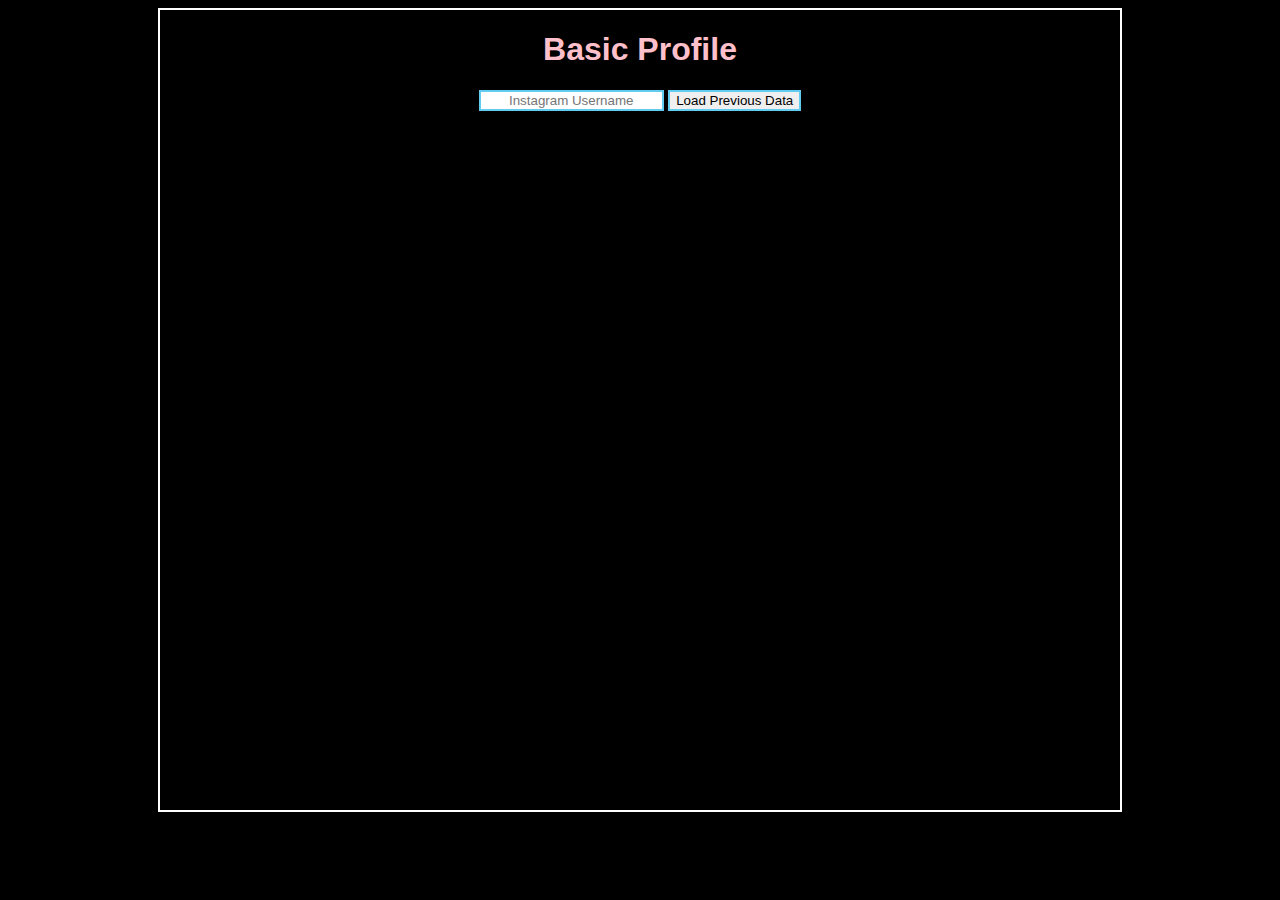
==== basicProfile.html @ 2a70cbf3 "Update basicProfile.html" ====
<!DOCTYPE html>

<head>
    <meta charset="utf-8">
    <link rel="stylesheet" href="style.css">
</head>

<body>
    <div
        style="text-align: center; border: 2px solid white; width: 60em; height: 50em; margin: auto; font-family: 'Lucida Sans', 'Lucida Sans Regular', 'Lucida Grande', 'Lucida Sans Unicode', Geneva, Verdana, sans-serif;">
        <h1 style="color:pink;" class="welcome">Basic Profile</h1>

        <input style="text-align: center; border: 2px solid rgb(97, 204, 240)" onkeypress="keyPressed(event, this)"
            placeholder="Instagram Username">

        <button style="text-align: center; border: 2px solid rgb(97, 204, 240)" onclick="loadData()">Load Previous
            Data</button>
    </div>

    <script>
        // img src, 1st p text, 2nd p text
        function saveData(src, text1, text2) {
            let data = [src, text1, text2];

            window.localStorage.setItem('basicProfileData', JSON.stringify(data));
        }

        function loadData() {
            if (localStorage.length > 1) {
                if (document.getElementsByTagName('main')[0].getElementsByTagName('div')[0].getElementsByTagName('p')[0] != undefined && 
                    document.getElementsByTagName('main')[0].getElementsByTagName('div')[0].getElementsByTagName('p')[0].innerText == "Error, this account does not exist.") {
                    document.getElementsByTagName('main')[0].getElementsByTagName('div')[0].getElementsByTagName('p')[0].remove();
                }

                if (document.getElementsByTagName('main')[0].getElementsByTagName('div')[0].getElementsByTagName('img') == undefined) {
                    let data = JSON.parse(localStorage.getItem('basicProfileData'));

                    let elements = [document.createElement('img'),
                                    document.createElement('p'),
                                    document.createElement('p'),
                                    document.createElement('div')];

                    document.getElementsByTagName('main')[0].getElementsByTagName('div')[0].appendChild(elements[elements.length - 1]);

                    for (let i = 0; i < elements.length - 1; i++) {
                        document.getElementsByTagName('main')[0].getElementsByTagName('div')[1].appendChild(elements[i]);

                        switch (i) {
                            case 0:
                                elements[i].setAttribute("src", data[0]);
                                elements[i].setAttribute("style", "padding: 16px;");
                                break;
                            case 1:
                                elements[i].setAttribute('class', 'welcome');
                                elements[i].innerHTML = "<span style='color: pink;'>" + data[1] + "</span>";
                                break;
                            case 2:
                                elements[i].setAttribute('class', 'welcome');
                                if (data[2] != "This user doesn't have a Biography") {
                                    elements[i].innerHTML = "Biography: " + "<span style='color: pink'>" + data[2].substring(11) + "</span>";
                                } else {
                                    elements[i].innerHTML = "<span style='color: red;'>" + data[2] + "</span>"
                                }
                                break;
                        }
                    }
                } else {
                    let list = [];
                    list.push(document.getElementsByTagName('main')[0].getElementsByTagName('div')[0].getElementsByTagName('img')[0],
                              document.getElementsByTagName('main')[0].getElementsByTagName('div')[0].getElementsByTagName('p')[0],
                              document.getElementsByTagName('main')[0].getElementsByTagName('div')[0].getElementsByTagName('p')[1]);

                    list[0].setAttribute("src", data[0]);
                    list[1].innerText = data[1];
                    list[2].innerText = data[2];
                }
            }
        }


        // Loads Profile
        function loadProfile(elem) {
            $.getJSON('https://www.instagram.com/' + elem.value + '/?__a=1', data => {
                if (document.getElementsByTagName('main')[0].getElementsByTagName('div')[0].getElementsByTagName('p')[0] != undefined && 
                    document.getElementsByTagName('main')[0].getElementsByTagName('div')[0].getElementsByTagName('p')[0].innerText == "Error, this account does not exist.") {
                    document.getElementsByTagName('main')[0].getElementsByTagName('div')[0].getElementsByTagName('p')[0].remove();
                }

                let elements = [document.createElement('img'),
                                document.createElement('p'),
                                document.createElement('p'),
                                document.createElement('div')];

                // img.setAttribute('src', data.graphql.user.profile_pic_url_hd);
                // img.setAttribute('alt', 'Profile Picture');
                // img.setAttribute('style', 'padding: 16px;');

                if (document.getElementsByTagName('main')[0].getElementsByTagName('img').length < 1) {
                    document.getElementsByTagName('main')[0].getElementsByTagName('div')[0].appendChild(elements[elements.length - 1]);

                    for (let i = 0; i < elements.length - 1; i++) {
                        document.getElementsByTagName('main')[0].getElementsByTagName('div')[1].appendChild(elements[i]);

                        switch (i) {
                            case 0:
                                elements[i].setAttribute("src", data.graphql.user.profile_pic_url_hd);
                                elements[i].setAttribute("style", "padding: 16px;");
                                break;
                            case 1:
                                elements[i].setAttribute('class', 'welcome');
                                elements[i].innerHTML = "<span style='color: pink; padding: 16px;'>" + data.graphql.user.full_name + "</span>";
                                break;
                            case 2:
                                elements[i].setAttribute('class', 'welcome');
                                if (data.graphql.user.biography != "") {
                                    elements[i].innerHTML = "Biography: <span style='color: pink'>" + data.graphql.user.biography + "</span>";
                                } else {
                                    elements[i].innerHTML = "<span style='color: red; padding: 16px;'>This user doesn't have a Biography</span>";
                                }
                                break;
                        }
                    }

                    saveData(elements[0].getAttribute('src'), elements[1].innerText, elements[2].innerText);

                } else {
                    let list = []
                    list.push(document.getElementsByTagName('main')[0].getElementsByTagName('div')[0].getElementsByTagName('img')[0],
                        document.getElementsByTagName('main')[0].getElementsByTagName('div')[0].getElementsByTagName('p')[0],
                        document.getElementsByTagName('main')[0].getElementsByTagName('div')[0].getElementsByTagName('p')[1]);

                    list[0].setAttribute('src', data.graphql.user.profile_pic_url_hd);
                    list[1].innerText = data.graphql.user.full_name;

                    if (data.graphql.user.biography != "") {
                        list[2].innerHTML = "Biography:<span style='color: pink; padding: 16px;'>" + data.graphql.user.biography + "</span>";
                    } else {
                        list[2].innerHTML = "<span style='color: red; padding: 16px;'>This user doesn't have a Biography</span>";
                    }

                    saveData(list[0].getAttribute('src'), list[1].innerText, list[2].innerText);
                }

                elem.value = "";
            }).fail(() => {
                if (document.getElementsByTagName('main')[0].getElementsByTagName('div')[0].getElementsByTagName('img')[0] != undefined) {
                    let list = []
                    list.push(document.getElementsByTagName('main')[0].getElementsByTagName('div')[0].getElementsByTagName('img')[0],
                    document.getElementsByTagName('main')[0].getElementsByTagName('div')[0].getElementsByTagName('p')[0],
                    document.getElementsByTagName('main')[0].getElementsByTagName('div')[0].getElementsByTagName('p')[1]);

                    for (let i = 0; i < list.length; i++) {
                        list[i].remove();
                    }
                }

                let p = document.createElement('p');

                p.innerHTML = "<span style='color: red;'>Error, this account does not exist.</span>";

                document.getElementsByTagName('main')[0].getElementsByTagName('div')[0].appendChild(p);

                elem.value = "";
            });

        }

        function keyPressed(event, elem) {
            if (event.keyCode == 13) {
                loadProfile(elem);
            }
        }
    </script>
</body>

</html>
---- style.css ----
.active {
    background-color: #111;
}

ul {
    list-style-type: none;
    margin: 0;
    padding: 0;
    overflow: hidden;
    background-color: #333;
    border-radius: 5px;
  }

li.nonactive {
    color: white;
    float: left;
    display: block;
    padding: 14px 16px;
    cursor: pointer;
    font-family: 'Lucida Sans', 'Lucida Sans Regular', 'Lucida Grande', 'Lucida Sans Unicode', Geneva, Verdana, sans-serif;
    font-size: small;
}

li.active {
    color: white;
    float: left;
    display: block;
    padding: 14px 16px;
    cursor: pointer;
    font-family: 'Lucida Sans', 'Lucida Sans Regular', 'Lucida Grande', 'Lucida Sans Unicode', Geneva, Verdana, sans-serif;
    font-size: small;
}

.nonactive:hover {
    background-color: #222;
}

.trademark:hover {
    background-color: #222;
}

li.trademark {
    color: white;
    float: right;
    display: block;
    padding: 14px 16px;
    cursor: pointer;
    font-family: 'Lucida Sans', 'Lucida Sans Regular', 'Lucida Grande', 'Lucida Sans Unicode', Geneva, Verdana, sans-serif;
    font-size: small;
}

.instapic {
    float: left;
    cursor: pointer;
}

body {
    background-color: black;
}

.welcome {
    overflow-wrap: break-word; color: white; text-align: center;
}
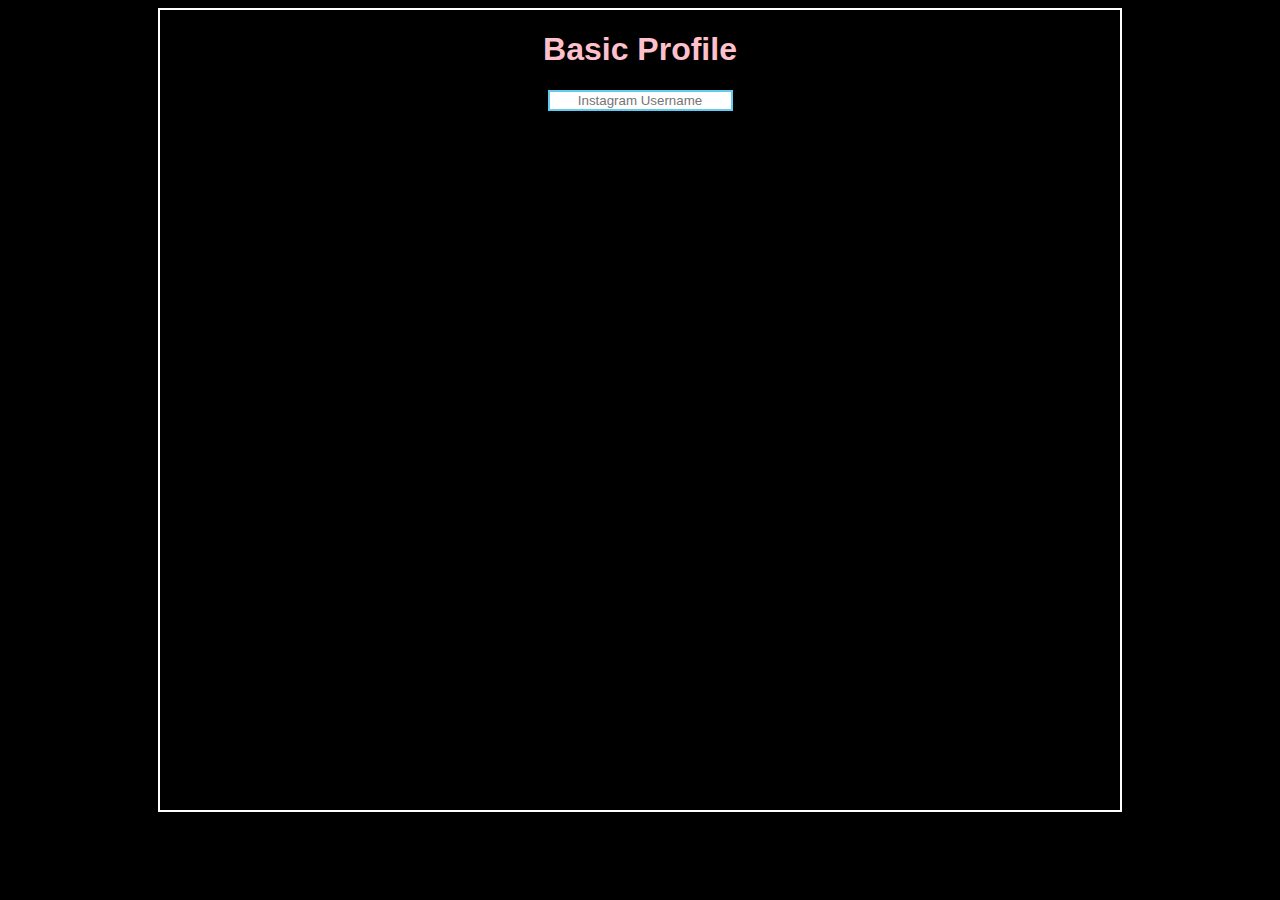
==== commit b183ff26: "Update basicProfile.html" ====
--- a/basicProfile.html
+++ b/basicProfile.html
@@ -12,72 +12,9 @@
 
         <input style="text-align: center; border: 2px solid rgb(97, 204, 240)" onkeypress="keyPressed(event, this)"
             placeholder="Instagram Username">
-
-        <button style="text-align: center; border: 2px solid rgb(97, 204, 240)" onclick="loadData()">Load Previous
-            Data</button>
     </div>
 
     <script>
-        // img src, 1st p text, 2nd p text
-        function saveData(src, text1, text2) {
-            let data = [src, text1, text2];
-
-            window.localStorage.setItem('basicProfileData', JSON.stringify(data));
-        }
-
-        function loadData() {
-            if (localStorage.length > 1) {
-                if (document.getElementsByTagName('main')[0].getElementsByTagName('div')[0].getElementsByTagName('p')[0] != undefined && 
-                    document.getElementsByTagName('main')[0].getElementsByTagName('div')[0].getElementsByTagName('p')[0].innerText == "Error, this account does not exist.") {
-                    document.getElementsByTagName('main')[0].getElementsByTagName('div')[0].getElementsByTagName('p')[0].remove();
-                }
-
-                if (document.getElementsByTagName('main')[0].getElementsByTagName('div')[0].getElementsByTagName('img') == undefined) {
-                    let data = JSON.parse(localStorage.getItem('basicProfileData'));
-
-                    let elements = [document.createElement('img'),
-                                    document.createElement('p'),
-                                    document.createElement('p'),
-                                    document.createElement('div')];
-
-                    document.getElementsByTagName('main')[0].getElementsByTagName('div')[0].appendChild(elements[elements.length - 1]);
-
-                    for (let i = 0; i < elements.length - 1; i++) {
-                        document.getElementsByTagName('main')[0].getElementsByTagName('div')[1].appendChild(elements[i]);
-
-                        switch (i) {
-                            case 0:
-                                elements[i].setAttribute("src", data[0]);
-                                elements[i].setAttribute("style", "padding: 16px;");
-                                break;
-                            case 1:
-                                elements[i].setAttribute('class', 'welcome');
-                                elements[i].innerHTML = "<span style='color: pink;'>" + data[1] + "</span>";
-                                break;
-                            case 2:
-                                elements[i].setAttribute('class', 'welcome');
-                                if (data[2] != "This user doesn't have a Biography") {
-                                    elements[i].innerHTML = "Biography: " + "<span style='color: pink'>" + data[2].substring(11) + "</span>";
-                                } else {
-                                    elements[i].innerHTML = "<span style='color: red;'>" + data[2] + "</span>"
-                                }
-                                break;
-                        }
-                    }
-                } else {
-                    let list = [];
-                    list.push(document.getElementsByTagName('main')[0].getElementsByTagName('div')[0].getElementsByTagName('img')[0],
-                              document.getElementsByTagName('main')[0].getElementsByTagName('div')[0].getElementsByTagName('p')[0],
-                              document.getElementsByTagName('main')[0].getElementsByTagName('div')[0].getElementsByTagName('p')[1]);
-
-                    list[0].setAttribute("src", data[0]);
-                    list[1].innerText = data[1];
-                    list[2].innerText = data[2];
-                }
-            }
-        }
-
-
         // Loads Profile
         function loadProfile(elem) {
             $.getJSON('https://www.instagram.com/' + elem.value + '/?__a=1', data => {
@@ -120,9 +57,6 @@
                                 break;
                         }
                     }
-
-                    saveData(elements[0].getAttribute('src'), elements[1].innerText, elements[2].innerText);
-
                 } else {
                     let list = []
                     list.push(document.getElementsByTagName('main')[0].getElementsByTagName('div')[0].getElementsByTagName('img')[0],
@@ -137,8 +71,6 @@
                     } else {
                         list[2].innerHTML = "<span style='color: red; padding: 16px;'>This user doesn't have a Biography</span>";
                     }
-
-                    saveData(list[0].getAttribute('src'), list[1].innerText, list[2].innerText);
                 }
 
                 elem.value = "";
